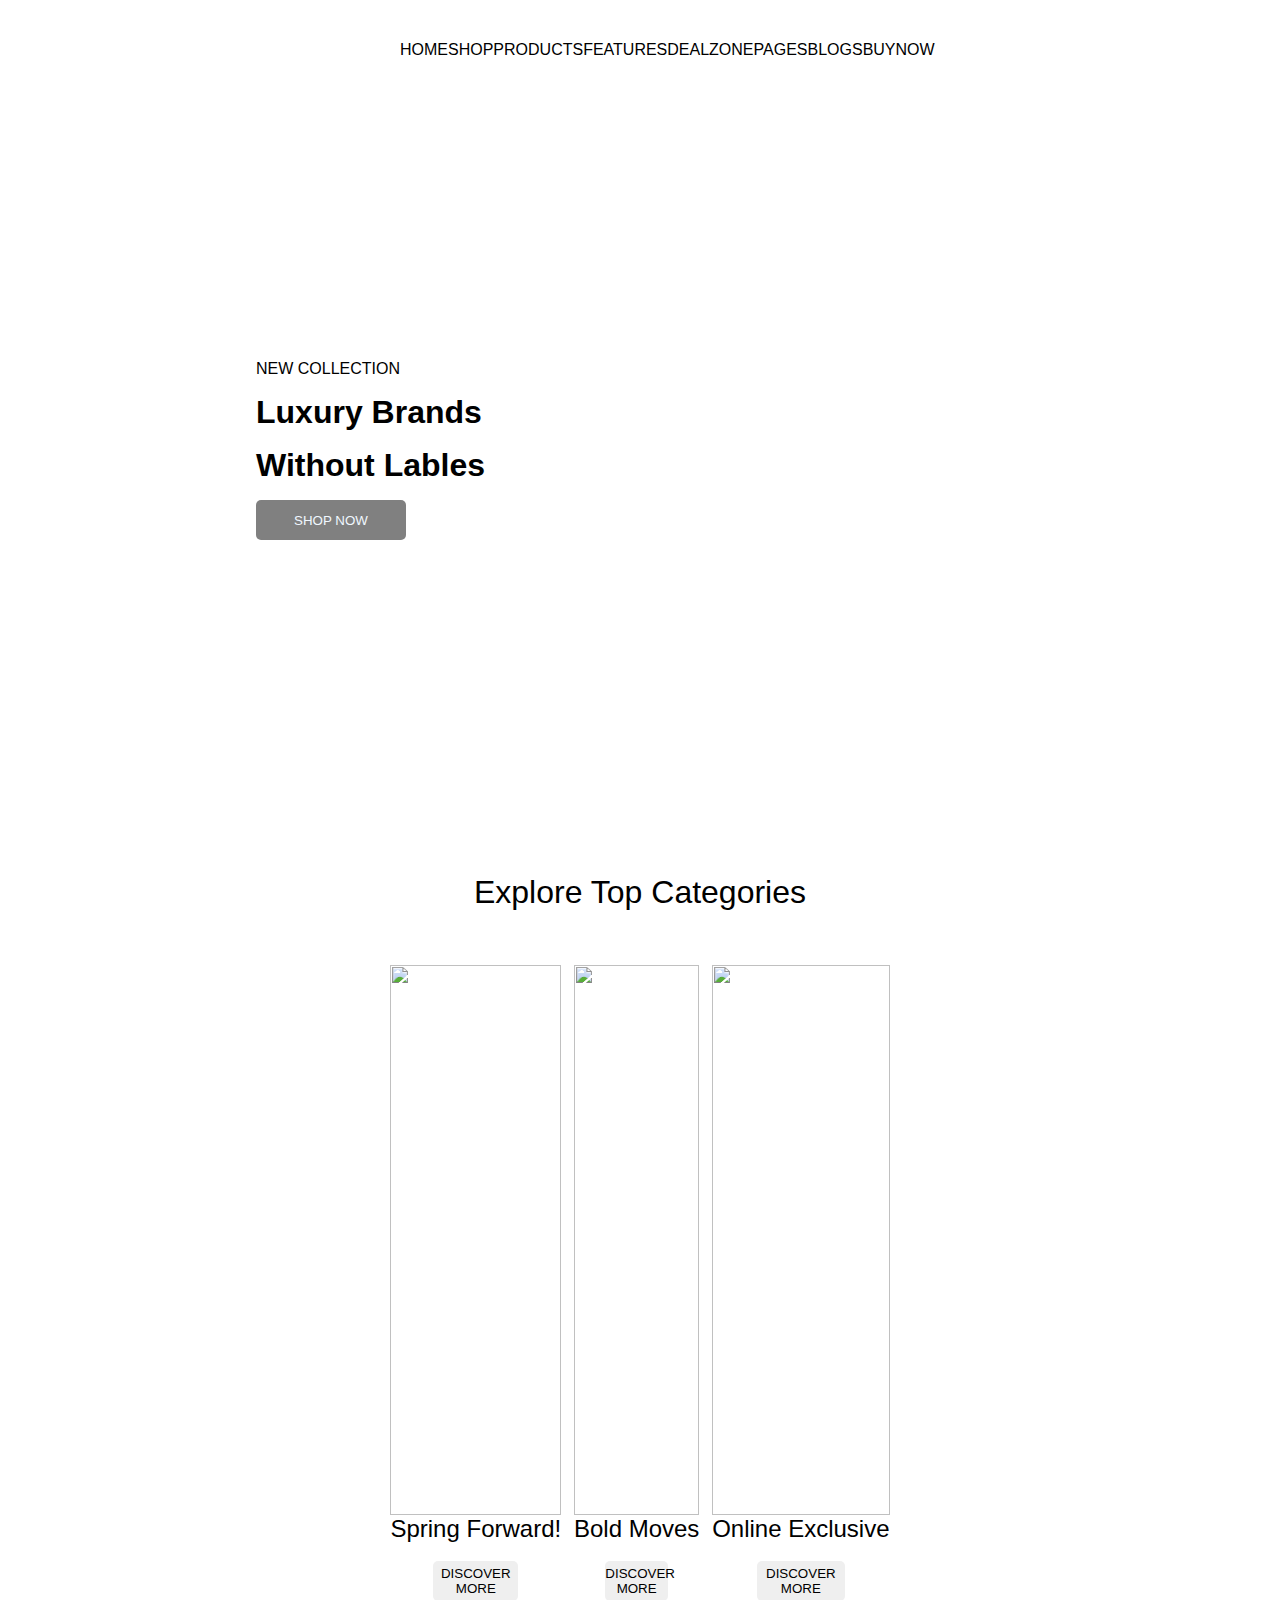
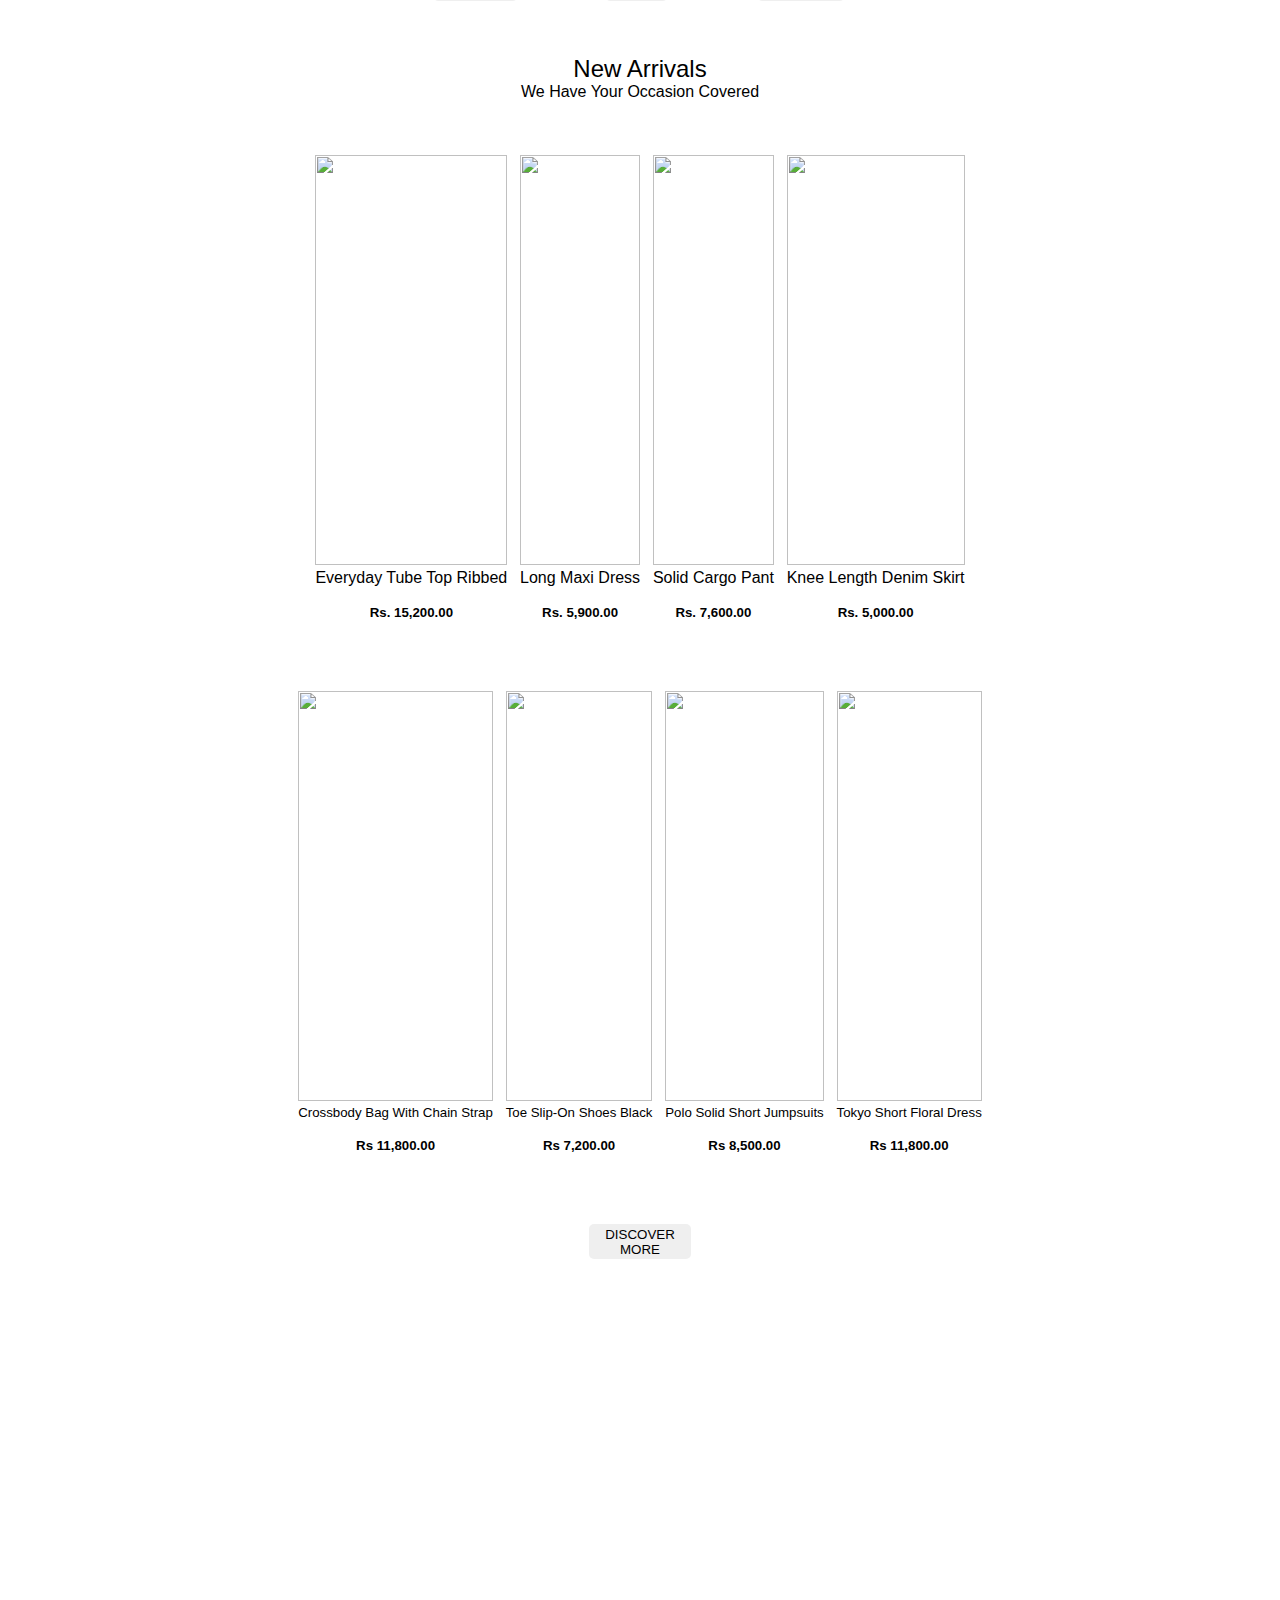
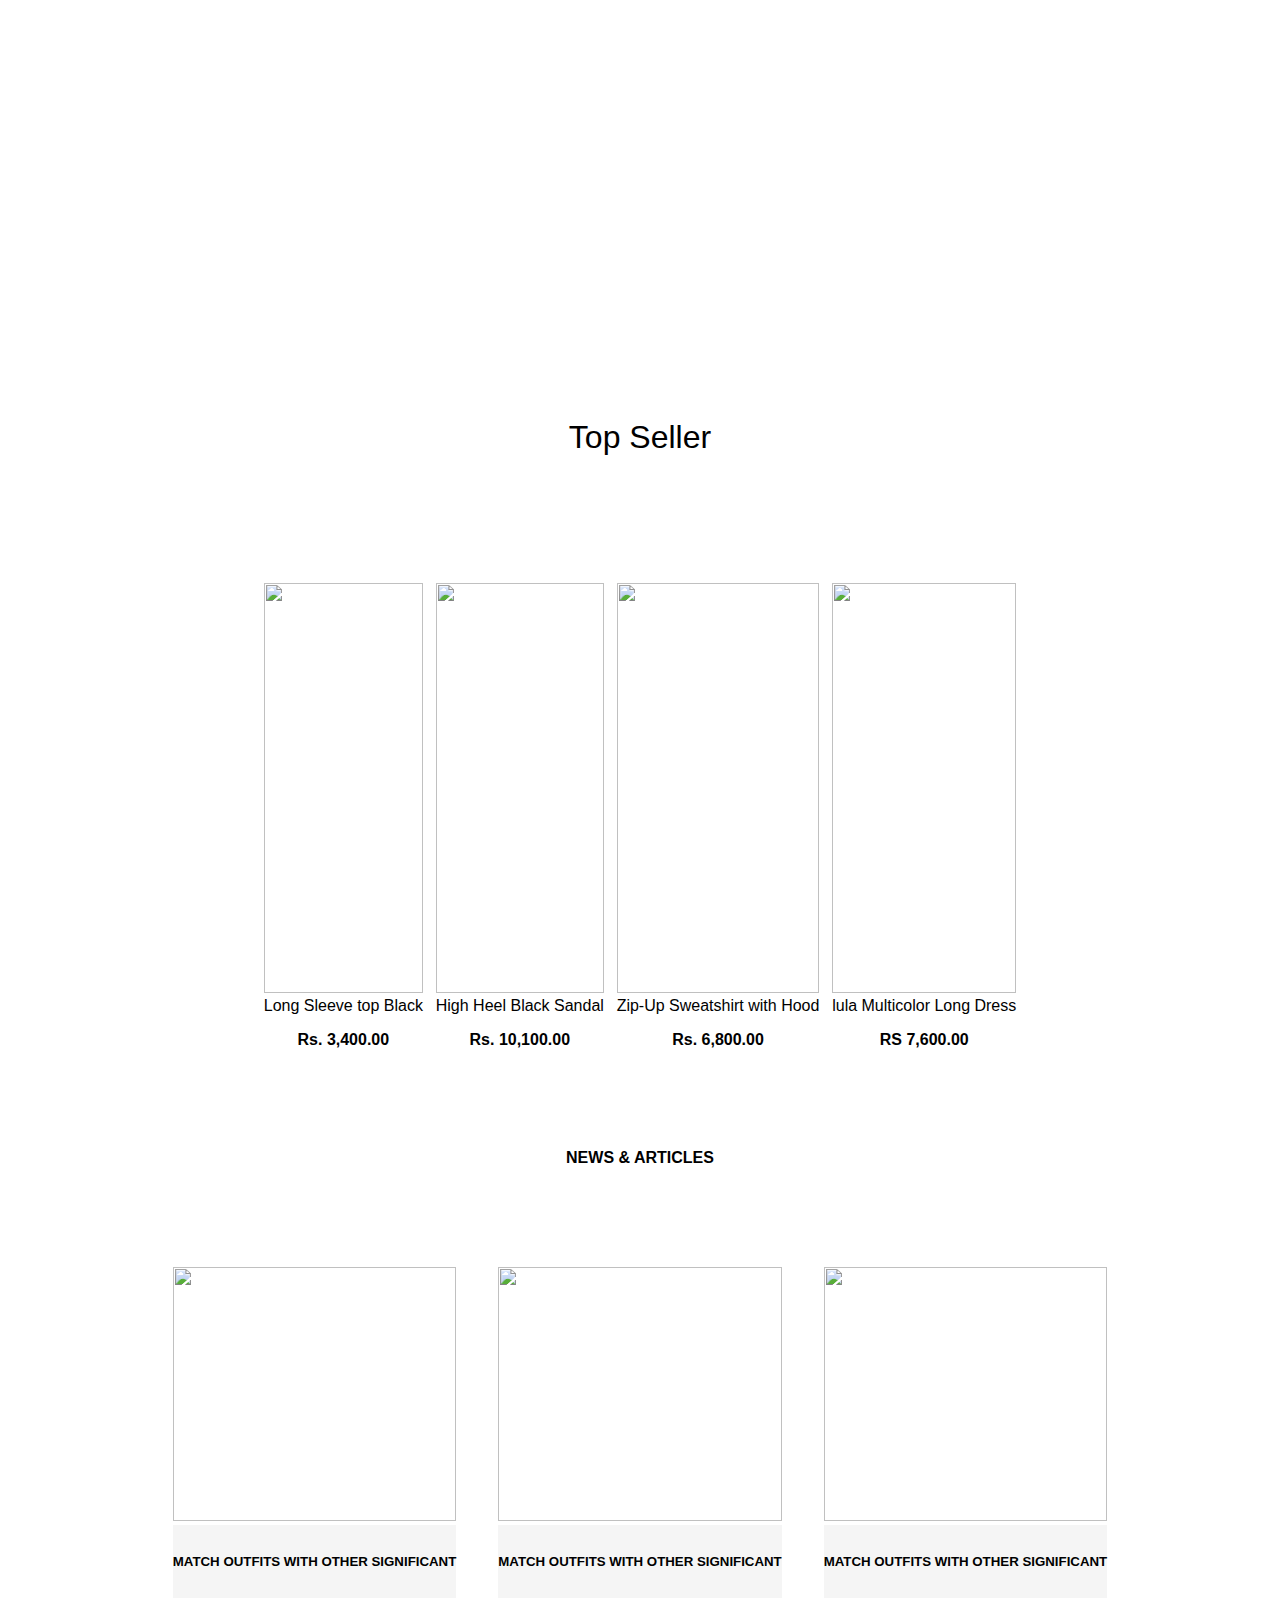
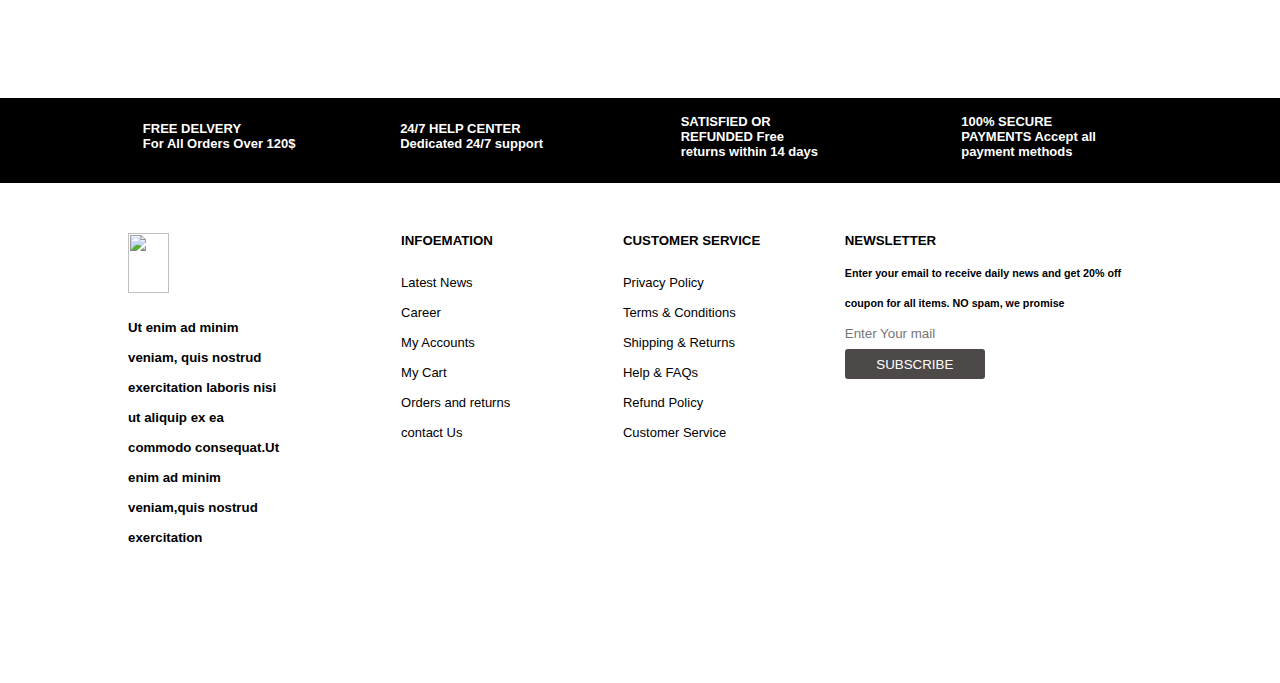
==== index.html @ 1ed6824b "project setup" ====
<!DOCTYPE html>
<html lang="en">
<head>
    <meta charset="UTF-8">
    <meta name="viewport" content="width=device-width, initial-scale=1.0">
    <title>Document</title>
    <link rel="stylesheet" href="./Assets/Css/style.css">
    <link rel="stylesheet" href="https://cdnjs.cloudflare.com/ajax/libs/font-awesome/6.5.1/css/all.min.css" integrity="sha512-DTOQO9RWCH3ppGqcWaEA1BIZOC6xxalwEsw9c2QQeAIftl+Vegovlnee1c9QX4TctnWMn13TZye+giMm8e2LwA==" crossorigin="anonymous" referrerpolicy="no-referrer" />
</head>
<body>
  <nav class="nav-parent">
        <div class="nav-logo">
            <a href=""><img src="./img/logo-dark_80x@2x.avif" alt="" height="35px"></a>
        </div>
        <i aria-hidden="menu-ic" class="fa-solid fa-bars"></i>
        <div class="nav-menu">
            <a href="./index.html">Home</a>
            <a href="./Pages/shop.html">Shop</a>
            <a href="">Products</a>
            <a href="">Features</a>
            <a href="">DealZone</a>
            <a href="">Pages</a>
            <a href="">Blogs</a>
            <a href="">BuyNow</a>
        </div>
        <div class="nav-icon">
            <a href=""><i class="fa-solid fa-magnifying-glass"></i></a>
            <a href=""><i class="fa-regular fa-user"></i></a>
            <a href=""><i class="fa-regular fa-heart"></i></a>
            <a href=""><i class="fa-solid fa-cart-shopping"></i></a>
        </div>
  </nav>
 <div class="home-page">
        <div class="home-content"
            <h5>NEW COLLECTION</h5>
            <h1>Luxury Brands</h1>
            <h1>Without Lables</h1>
            <button class="btn">SHOP NOW</button>
        </div>
 </div>
    <br>
    <div><br><br>
       <h1 class="font"><center>Explore Top Categories</center></h1> <br><br><br>
    </div>
    <div class="grid">
        <div class="column">
            <div class="img">
                <img class="img1" src="./img/SB1_560x.webp" alt="">
                <h2 class="font">Spring Forward!</h2><br>
                <button class="btn1">DISCOVER MORE</button>
            </div>
        </div>
        <div class="column">
            <div class="img">
                <img class="img1" src="./img/sb2_560x.webp" alt="">
                <h2 class="font">Bold Moves</h2><br>
                <button class="btn1">DISCOVER MORE</button>
            </div>
        </div>
        <div class="column">
            <div class="img">
                <img class="img1" src="./img/SB3_560x.webp" alt="">
                <h2 class="font">Online Exclusive</h2><br>
                <button class="btn1">DISCOVER MORE</button>
            </div>
        </div>
    </div>
    <br><br><br>
    <h2 class="font"><center>New Arrivals</center></h2>
    <h4 class="font"><center>We Have Your Occasion Covered</center></h4><br><br><br>
    <div class="grid2">
        <div class="column2">
            <div class="img2">
                <img class="img3" src="./img/1.webp" alt="">
                 <div class="ol">
                    <button>erty</button>
                </div>
                <h4 class="font">Everyday Tube Top Ribbed</h4>
              <div class="amt">
                <h5>Rs. 15,200.00</h5>
              </div>
             <div class="icon">
                <i class="fa-solid fa-star"></i>
                <i class="fa-solid fa-star"></i>
                <i class="fa-solid fa-star"></i>
                <i class="fa-solid fa-star"></i>
                <i class="fa-solid fa-star"></i>
             </div>
            </div>
        </div>
        <div class="img2">
            <img class="img3" src="./img/2.webp" alt="">
            <h4 class="font">Long Maxi Dress</h4>
         <div class="amt">
            <h5>Rs. 5,900.00</h5>
         </div>
         <div class="icon">
            <i class="fa-solid fa-star"></i>
            <i class="fa-solid fa-star"></i>
            <i class="fa-solid fa-star"></i>
            <i class="fa-solid fa-star"></i>
         </div>
        </div>
            <div class="img2">
            <img class="img3" src="./img/3.webp" alt="">
            <h4 class="font">Solid Cargo Pant</h4>
         <div class="amt">
            <h5>Rs. 7,600.00</h5>
         </div>
            <div class="icon">
            <i class="fa-solid fa-star"></i>
            <i class="fa-solid fa-star"></i>
            <i class="fa-solid fa-star"></i>
            </div>
        </div>
        <div class="img2">
            <img class="img3" src="./img/4.webp" alt="">
            <h4 class="font">Knee Length Denim Skirt</h4>
         <div class="amt">
            <h5>Rs. 5,000.00</h5>
         </div>
         <div class="icon">
            <i class="fa-solid fa-star"></i>
         </div>
        </div>
    </div>
    <br><br><br>
    <div class="grid3">
        <div class="column3">
            <div class="img4">
                <img class="img5" src="./img/11.webp" alt="">
                <h5 class="font">Crossbody Bag With Chain Strap</h5>
             <div class="amt">
                <h5> Rs 11,800.00</h5>
            </div>
             <div class="icon">
                <i class="fa-solid fa-star"></i>
             </div>
            </div>
        </div>
        <div class="img4">
            <img class="img5" src="./img/22.webp" alt="">
            <h5 class="font">Toe Slip-On Shoes Black</h5>
          <div class="amt">
            <h5> Rs 7,200.00</h5>
         </div>
         <div class="icon">
            <i class="fa-solid fa-star"></i>
            <i class="fa-solid fa-star"></i>
            <i class="fa-solid fa-star"></i>
            <i class="fa-solid fa-star"></i>
            <i class="fa-solid fa-star"></i>
         </div>
        </div>
        <div class="img4">
            <img class="img5" src="./img/33.webp" alt="">
            <h5 class="font">Polo Solid Short Jumpsuits</h5>
         <div class="amt">
            <h5> Rs 8,500.00</h5>
         </div>
         <div class="icon">
            <i class="fa-solid fa-star"></i>
            <i class="fa-solid fa-star"></i>
            <i class="fa-solid fa-star"></i>
            <i class="fa-solid fa-star"></i>
         </div>
        </div>
        <div class="img4">
            <img class="img5" src="./img/44.webp" alt="">
            <h5 class="font">Tokyo Short Floral Dress</h5>
         <div class="amt">
            <h5> Rs 11,800.00</h5>
         </div>
         <div class="icon">
            <i class="fa-solid fa-star"></i>
            <i class="fa-solid fa-star"></i>
            <i class="fa-solid fa-star"></i>
            <i class="fa-solid fa-star"></i>
         </div>
        </div>
    </div>
    <br><br><br>
    <center><button class="dis">DISCOVER MORE</button></center> <br><br><br><br><br>
   
    <div class="grid4">
        <div class="column4">
            <div class="img6">
                <img class="img7" src="./img/111.webp" alt="">
            </div>
        </div>
        <div class="img6">
            <img class="img7" src="./img/222.webp" alt="">
        </div>
     <div class="downimg">
        <img class="cloimg" src="./img/333.webp" alt="">
        <img class="cloimg" src="./img/444.jpg" alt="">
     </div>
    </div>
   <div class="downimg2">
    <div class="smallimg">
        <div class="rowimg">
            <img src="./img/s2.avif" alt="">
            <img src="./img/s3.avif" alt="">
            <img src="./img/s4.avif" alt="">
            <img src="./img/s5.avif" alt="">
            <img src="./img/s6.avif" alt="">
            <!-- <img src="./s7.avif" alt=""> -->
        </div>
    </div>
   </div><br><br>
  <div class="top">
     Top Seller
  </div> 
  <div class="newgr">
     <div class="newclo">
         <div class="newimg">
             <img class="img8" src="./img/1111.webp" alt="">
             <h4 class="font">Long Sleeve top Black</h4>
             <div class="amt">
                 <h4>Rs. 3,400.00</h4>
             </div>
             <div class="icon">
                <i class="fa-solid fa-star"></i>
                <i class="fa-solid fa-star"></i>
                <i class="fa-solid fa-star"></i>
                <i class="fa-solid fa-star"></i>
                <i class="fa-solid fa-star"></i>
             </div>
          </div>
       </div>
       <div class="newimg">
        <img class="img8" src="./img/2222.webp" alt="">
        <h4 class="font">High Heel Black Sandal</h4>
        <div class="amt">
            <h4>Rs. 10,100.00</h4>
        </div>
        <div class="icon">
           <i class="fa-solid fa-star"></i>
        </div>
     </div>
     <div class="newimg">
        <img class="img8" src="./img/3333.webp" alt="">
        <h4 class="font">Zip-Up Sweatshirt with Hood</h4>
        <div class="amt">
            <h4>Rs. 6,800.00</h4>
        </div>
        <div class="icon">
           <i class="fa-solid fa-star"></i>
        </div>
     </div>
     <div class="newimg">
        <img class="img8" src="./img/4444.webp" alt="">
        <h4 class="font">lula Multicolor Long Dress</h4>
        <div class="amt">
            <h4>RS 7,600.00</h4>
        </div>
        <div class="icon">
           <i class="fa-solid fa-star"></i>
           <i class="fa-solid fa-star"></i>
           <i class="fa-solid fa-star"></i>
           <i class="fa-solid fa-star"></i>
           <i class="fa-solid fa-star"></i>
        </div>
     </div>
  </div> 
  <div class="font1">
    NEWS & ARTICLES
  </div>  
  <div class="newgr1">
     <div class="newclo1">
         <div class="newimg1">
             <img class="img9" src="./img/na1.webp" alt="">
             <h5 class="font2">MATCH OUTFITS WITH OTHER SIGNIFICANT</h5>
         </div>
     </div>
      <div class="newimg1">
         <img class="img9" src="./img/na2.webp" alt="">
         <h5 class="font2">MATCH OUTFITS WITH OTHER SIGNIFICANT</h5>
     </div>
     <div class="newimg1">
         <img class="img9" src="./img/na4.webp" alt="">
         <h5 class="font2">MATCH OUTFITS WITH OTHER SIGNIFICANT</h5>
    </div>
  </div>
  <div class="footer">
      <div class="delv"><h2 class="itruck"><i class="fa-solid fa-truck"></i></h2>
          <div class="delvcon"> FREE DELVERY <br>
             For All Orders Over 120$
          </div>
          <div class="delv"><h2 class="itruck1"><i class="fa-regular fa-message"></i></h2>
            <div class="delvcon"> 24/7 HELP CENTER
                Dedicated 24/7 support
              
            </div>
         </div>
         <div class="delv"><h2 class="itruck"><i class="fa-solid fa-arrow-right"></i></h2>
            <div class="delvcon"> SATISFIED OR REFUNDED
                Free returns within 14 days
            </div>
         </div>
         <div class="delv"><h2 class="itruck"><i class="fa-brands fa-cc-amazon-pay"></i></h2>
            <div class="delvcon"> 100% SECURE PAYMENTS
                Accept all payment methods
            </div>
         </div>
       </div>
 </div>
     
 <footer>
      <div class="f1">
           <img class="newlogo1" src="./img/logo 1.avif" alt="">
             <h5 class="para">
                Ut enim ad minim veniam, quis nostrud
                exercitation laboris nisi ut aliquip ex ea
                commodo consequat.Ut enim ad minim
                veniam,quis nostrud exercitation
             </h5>
             <div class="newlogo2">
                <i class="fa-brands fa-facebook"></i>
                <i class="fa-brands fa-twitter"></i>
                <i class="fa-brands fa-instagram"></i>
                <i class="fa-brands fa-youtube"></i>
             </div> 
     </div>
      <div class="f2">
          <h5 class="info">INFOEMATION</h5>
            <div class="link">
               <h6><a href="">Latest News</a></h6>
               <h6><a href="">Career</a></h6>
               <h6><a href="">My Accounts</a></h6>
               <h6><a href="">My Cart</a></h6>
               <h6><a href="">Orders and returns</a></h6>
               <h6><a href="">contact Us</a></h6>
           </div>
     </div>
     <div class="f2">
         <h5 class="cs">CUSTOMER SERVICE</h5>
         <div class="link">
             <h6><a href="">Privacy Policy</a></h6>
             <h6><a href="">Terms & Conditions</a></h6>
             <h6><a href="">Shipping & Returns</a></h6>
             <h6><a href="">Help & FAQs</a></h6>
             <h6><a href="">Refund Policy</a></h6>
             <h6><a href="">Customer Service</a></h6>
         </div>
     </div>
    <div class="f4">
        <h5 class="nl">NEWSLETTER</h5>
        <div class="link">
          <h6>Enter your email to receive daily news and get 20%
              off coupon for all items. NO spam, we promise
         </h6>
         <div class="mail">
            <input class="mail1" type="email" placeholder="Enter Your mail"><button class="sub">SUBSCRIBE</button>
         </div>
      </div>
 </footer>
</body>
</html>
---- Assets/Css/style.css ----
*{
    margin: 0;
    padding: 0;
    font-family: sans-serif;
}
body{
    /* overflow-x: hidden; */
}
.nav-parent{
    width: 100%;
    height: 100px;
    display: flex;
    justify-content: space-around;
    align-items: center;
}
.nav-menu{
    width: 40%;
    align-items: center;
    display: flex;
    justify-content: space-around;
    text-transform: uppercase;
}
.nav-icon{
    width: 10%;
    justify-content: space-around;
    display: flex;
}
.nav-parent a{
    text-decoration: none;
    color: black;
}
.home-page{
    width: 100%;
    height: 80vh;
    background-image: url(./img/d1.webp);
    display: flex;
    justify-content: center;
}
.home-content{
    width: 60%;
    height: 20%;
    display: flex;
    flex-direction: column;
    justify-content: space-between;
    position: absolute;
    bottom: 40%;
}
.btn{
    width: 150px;
    height: 40px;
    background-color: grey;
    color: aliceblue;
    border: none;
    border-radius: 5px;
}
.btn:hover{
    background-color: green;
    transition: .5s;
}
.grid{
    width: 100%;
    align-items: center;
    justify-content: center;
    display: flex;
    gap: 1%;
}
.img{
    width: 100%;
    align-items: center;
    display: flex;
    flex-direction: column;
    justify-content: space-evenly;
}
.btn1{
    width: 50%;
    height: 40px;
    border-radius: 5px;
    border: 50px;
}
.btn1:hover{
    background-color: black;
    transition: .5s;
    color: white;
}
.img1:hover{
    transform: scale(.9);
    transition: .5s;
}
.img1{
    width: 100%;
    height: 550px;
}
.font{
    font-family: sans-serif;
    font-weight: 200;
    text-align: center;
}
.grid2{
    width: 100%;
    align-items: center;
    justify-content: center;
    display: flex;
    gap: 1%;
}
.img3{
    width: 100%;
    height: 410px;
    justify-content: center;
    align-items: center;
}
.grid3{
    width: 100%;
    align-items: center;
    justify-content: center;
    display: flex;
    gap: 1%;
}
.img5{
    width: 100%;
    height: 410px;
    justify-content: center;
    align-items: center;
}
.dis{
    width: 8%;
    height: 35px;
    border: none;
    border-radius: 5px;
}
.dis:hover{
    background-color: green;
    transition: .5s;
    color: white;
    border: none;
}
.grid4{
    width: 100%;
    height: 100%;
    align-items: center;
    justify-content: center;
    display: flex;
    gap: 1%;
}
.img5{
    width: 100%;
    height: 410px;
    justify-content: center;
    align-items: center;
}
.downimg{
   width: 435px;
   height: 565px;
   flex-direction: column;
   display: flex;
   justify-content: space-around;
   align-items: center;
   gap: 1%;
}
.img6:hover{
    transform: scale(.9);
    transition: .5s;
}
.cloimg:hover{
    transform: scale(.9);
    transition: .5s;
}
.icon{
    align-items: center;
    justify-content: center;
    display: flex;
}
.amt{
    height: 50px;
    align-items: center;
    justify-content: center;
    display: flex;
}
.downimg2{
    width: 83%;
    height: 100%;
    text-align: center;
    justify-content: center;
    display: flex;
    padding-top: 4%;
    padding-inline-start: 9%;
    padding-inline-end: 9%;
}
.top{
    text-align: center;
    font-family: sans-serif;
    font-size: xx-large;
    width: 100%;
    height: 80px;
}
.newgr{
    width: 100%;
    height: 650px;
    align-items: center;
    justify-content: center;
    display: flex;
    gap: 1%;
    /* background-color: blue; */
}
.img8{
    width: 100%;
    height: 410px;
    justify-content: center;
    align-items: center;
}
.newgr1{
    width: 73%;
    height: 531px;
    align-items: center;
    justify-content: space-between;
    display: flex;
    margin: 0 auto;
}

.img9{
    width: 100%;
    height: 254px;
    justify-content: space-evenly;
    align-items: center;
    margin: 0 auto;
}
.font1{
    width: 100%;
    height: 100%;
    font-family: sans-serif;
    font-weight: 700;
    align-items: center;
    justify-content: center;
    display: flex;
}
.font2{
    width: 100%;
    height: 73px;
    background-color: rgb(245,245,245);
    align-items: center;
    justify-content: space-evenly;
    display: flex;

}
.footer{
    width: 100%;
    height: 85px;
    align-items: center;
    justify-content: center;
    background-color: black;
    /* margin-bottom: 100px;\/ */
}
.delv{
    width: 80%;
    height: 76px;
    align-items: center;
    justify-content: space-evenly;
    display: flex;
    margin: 0 auto;
    color: white;
    /* flex-direction: column; */
}
.delvcon{
    width: 52%;
    height: 21px;
    display: flex;
    /* flex-direction: column; */
    font-weight: bold;
    font-size: small;
    align-items: center;
    justify-content: center;
}

footer{
    width: 80%;
    height: 500px;
    margin: 0 auto;
    display: flex;
    justify-content: space-between;
    align-items: center;
    text-decoration: none;
}
.f1{
    width: 25%;
    height: 80%;
    display: flex;
    flex-direction: column;
    gap: 5%;
}
.f2{
    width: 20%;
    height: 80%;
    display: flex;
    flex-direction: column;
    gap: 5%;
    
}
.f4{
    width: 30%;
    height: 80%;
    display: flex;
    flex-direction: column;
    gap: 10px;
}
.newlogo1{
    width: 40%;
    height: 60px;
}
.para{
    line-height: 30px;
    width: 60%;
    /* gap: 10px; */
}
.newlogo2{
    width: 50%;
    display: flex;
    justify-content: space-between;
}
.link{
    line-height: 30px;
}
.f2 a{
    text-decoration: none;
    color: black;
    font-size: small;
    font-weight: 300;
}
.mail{
    width: 100%;
    height: 40px;
}
.mail1{
    height: 30px;
    border: none;
    border-radius: 3px;
    text-decoration: none;
}
.sub{
    background-color: rgb(77, 73, 73);
    color: white;
    height: 30px;
    width: 140px;
    border: none;
    border-radius: 3px;
}
.link :hover{
    color: green;
    transition: .3s;
    text-decoration: underline;
}
.sub :hover{
    color: darkcyan;
}
.ol{
    position: absolute;
    top: 0;
    bottom: 0;
    right: 0;
    left: 0;
    background-image: url(./img/bg1.webp);
    background-size: cover;
    height: 83%;
    width: 100%;
    opacity: 0;
    transition: .5s;
    
}
.img2:hover .ol{
    opacity: 1;
}
.column2{
    position: relative;
}
.menu-ic{
    display: block;
    font-size: 20px;
}



@media(max-width:1200px){
    .nav-menu{
display: none;
    }
    .img1{
        width: 90%;
        height: 355px;
    }
    .img3{
        width: 100%;
        height: 267px;
    }
    .img5{
        width: 100%;
        height: 267px;
    }
    .dis{
        width: 17%;
        height: 40px;
    }
    .newgr1{
        width: 95%;
        height: 366px;
    }
    .img9{
        width: 93%;
        height: 190px;
    }
    .delvcon{
        width: 85%;
        height: 22px;
    }
    .footer{
        width: 100%;
        height: 78px;
    }
    .delv{
        width: 100%;
    }
    .newgr{
        width: 101%;
        height: 410px;
    }
    .img8{
        width: 100%;
        height: 280px;
    }
    .newlogo1{
        width: 65%;
        height: 66px;
    }
    .para{
        width: 100%;
    }
    footer{
        width: 100%;
        height: 330px;
    }
    .top{
        height: 35px;
    }
    .downimg2{
        width: 91%;
        height: 30%;
        padding-inline-start: 4%;
    }
    .grid4{
        grid-template-columns: ;
    }
 }
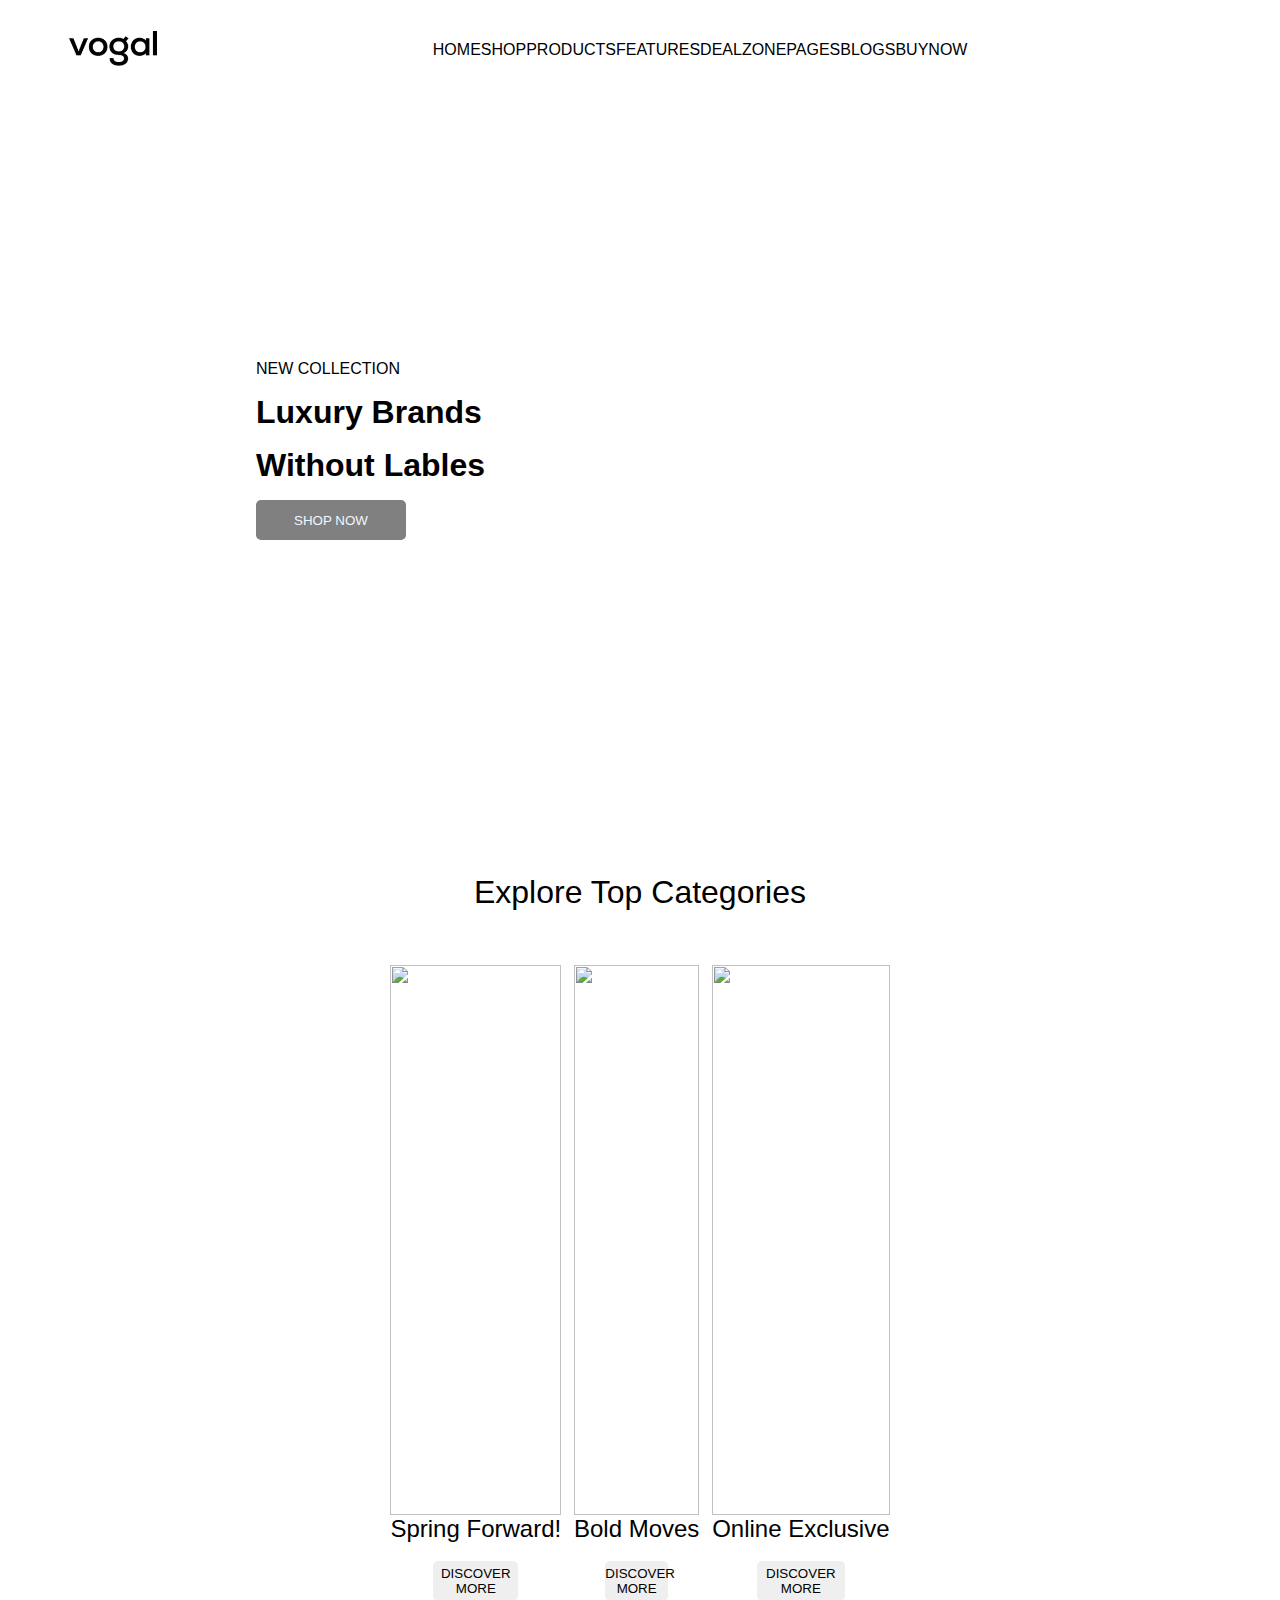
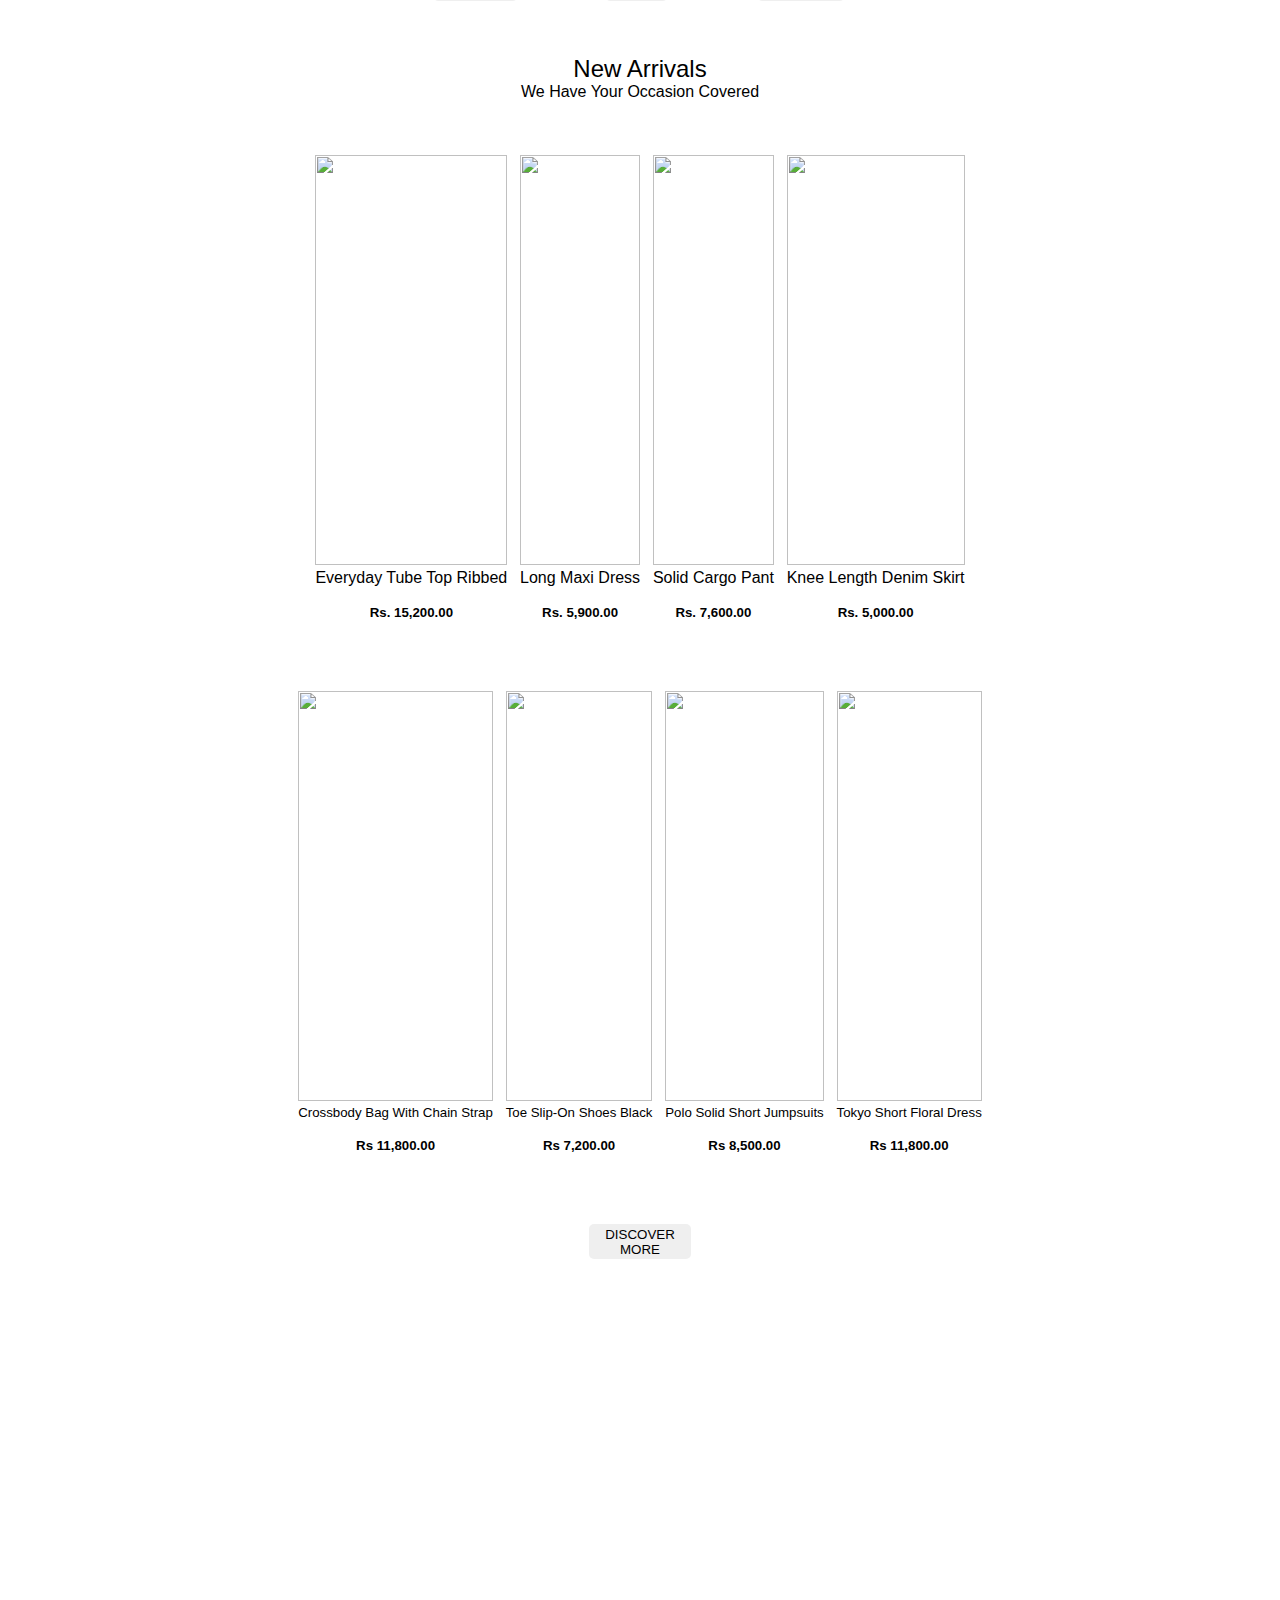
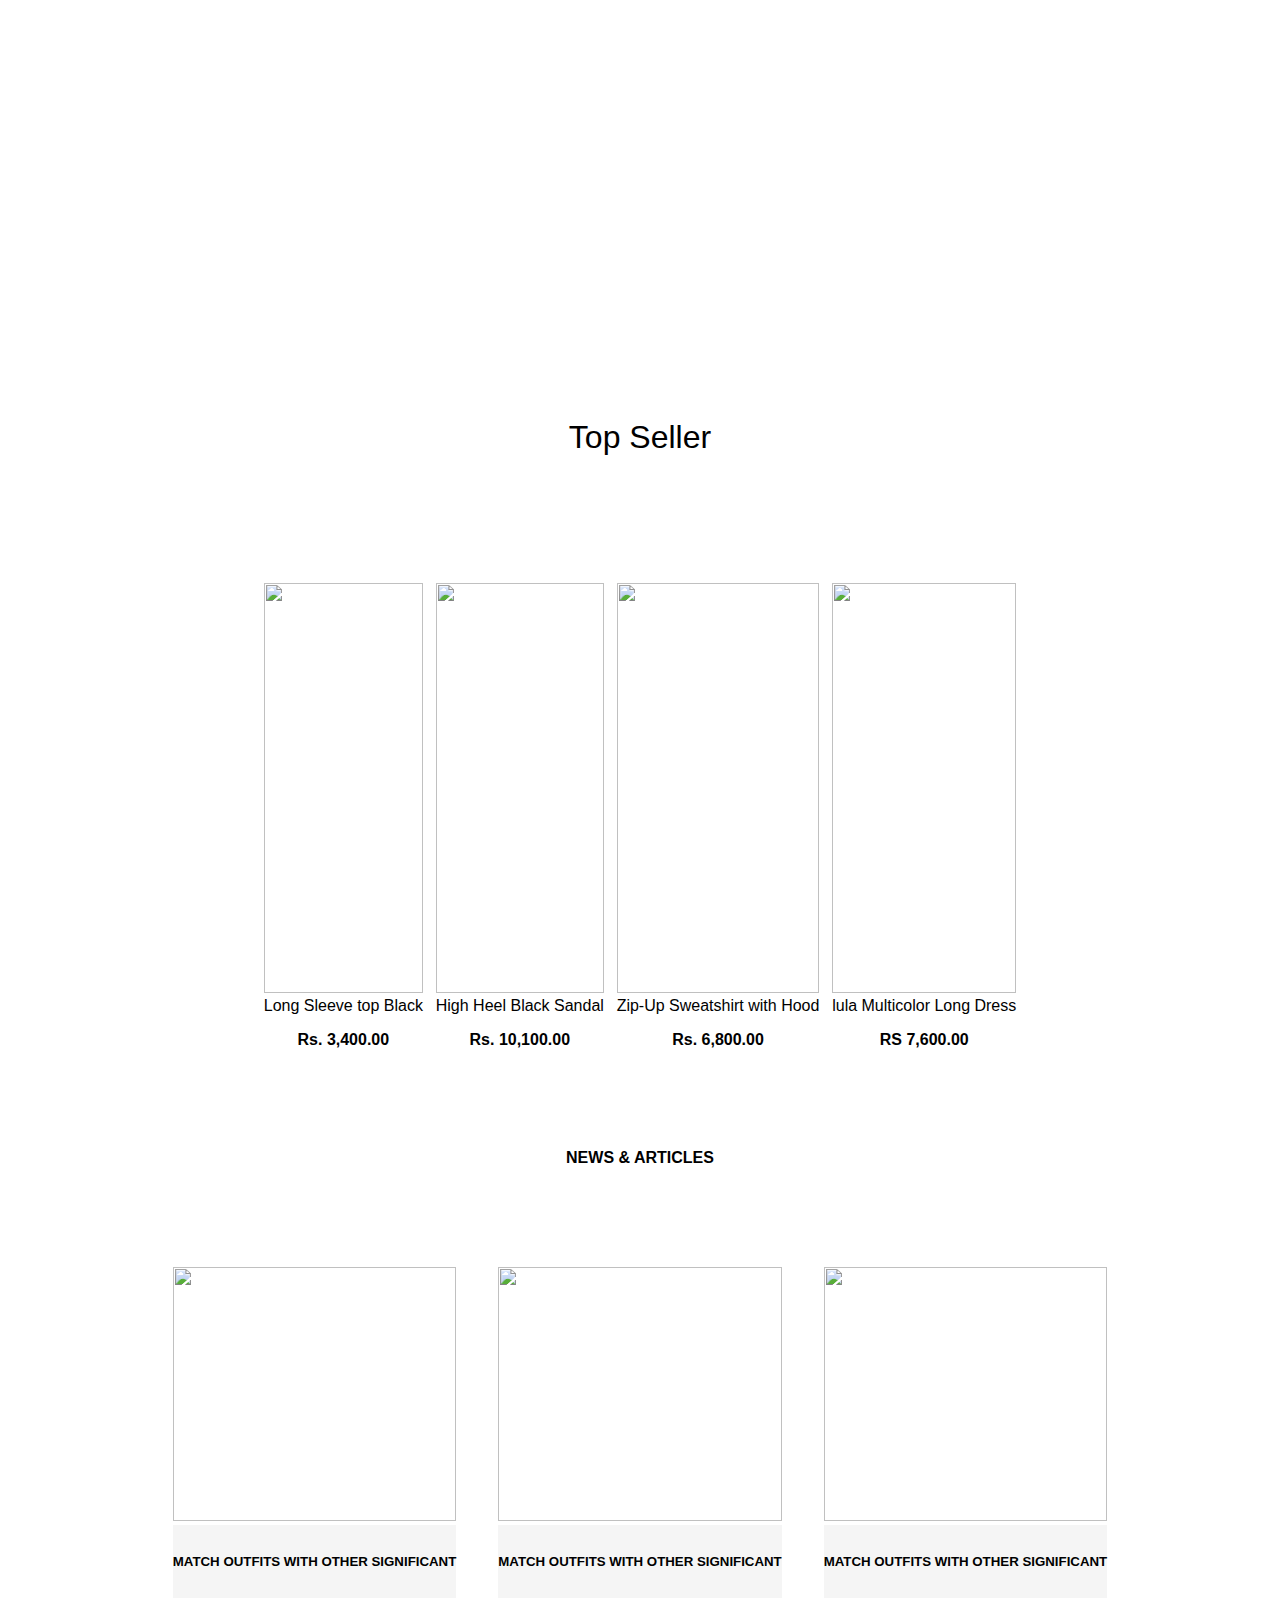
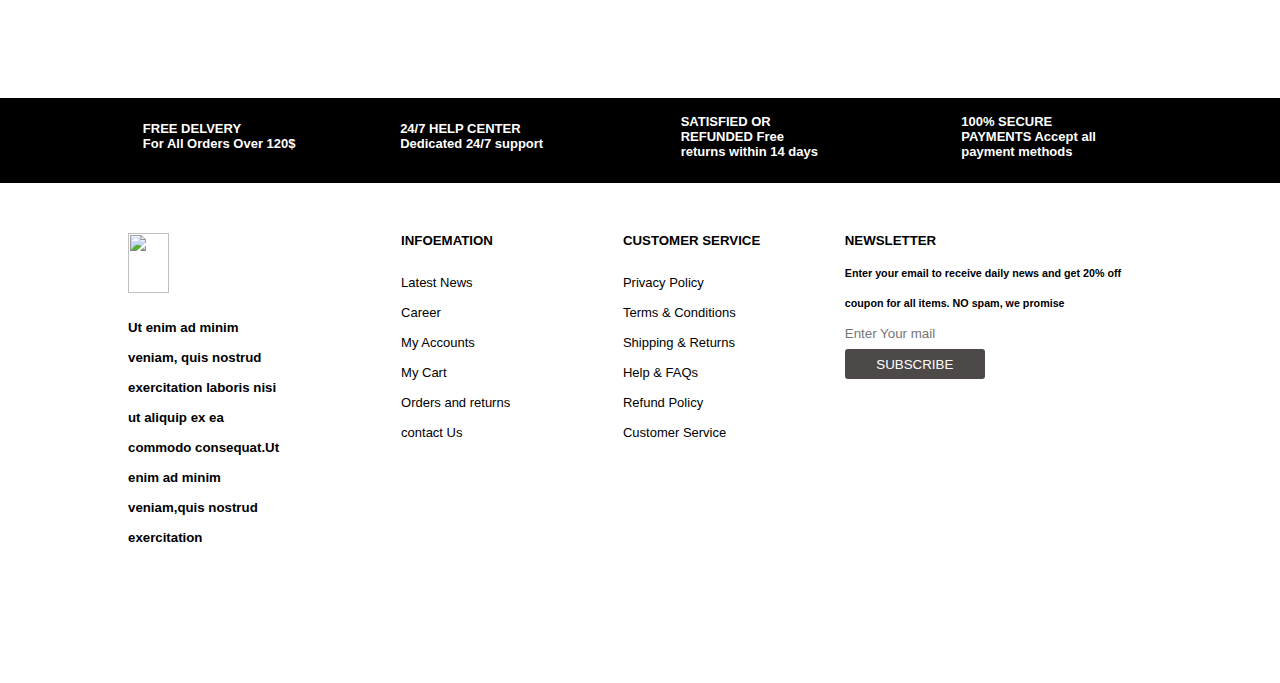
==== commit cf90382d: "project setup" ====
--- a/index.html
+++ b/index.html
@@ -10,7 +10,7 @@
 <body>
   <nav class="nav-parent">
         <div class="nav-logo">
-            <a href=""><img src="./img/logo-dark_80x@2x.avif" alt="" height="35px"></a>
+            <a href=""><img src="./Assets/img/logo-dark_80x@2x.avif" alt="" height="35px"></a>
         </div>
         <i aria-hidden="menu-ic" class="fa-solid fa-bars"></i>
         <div class="nav-menu">
